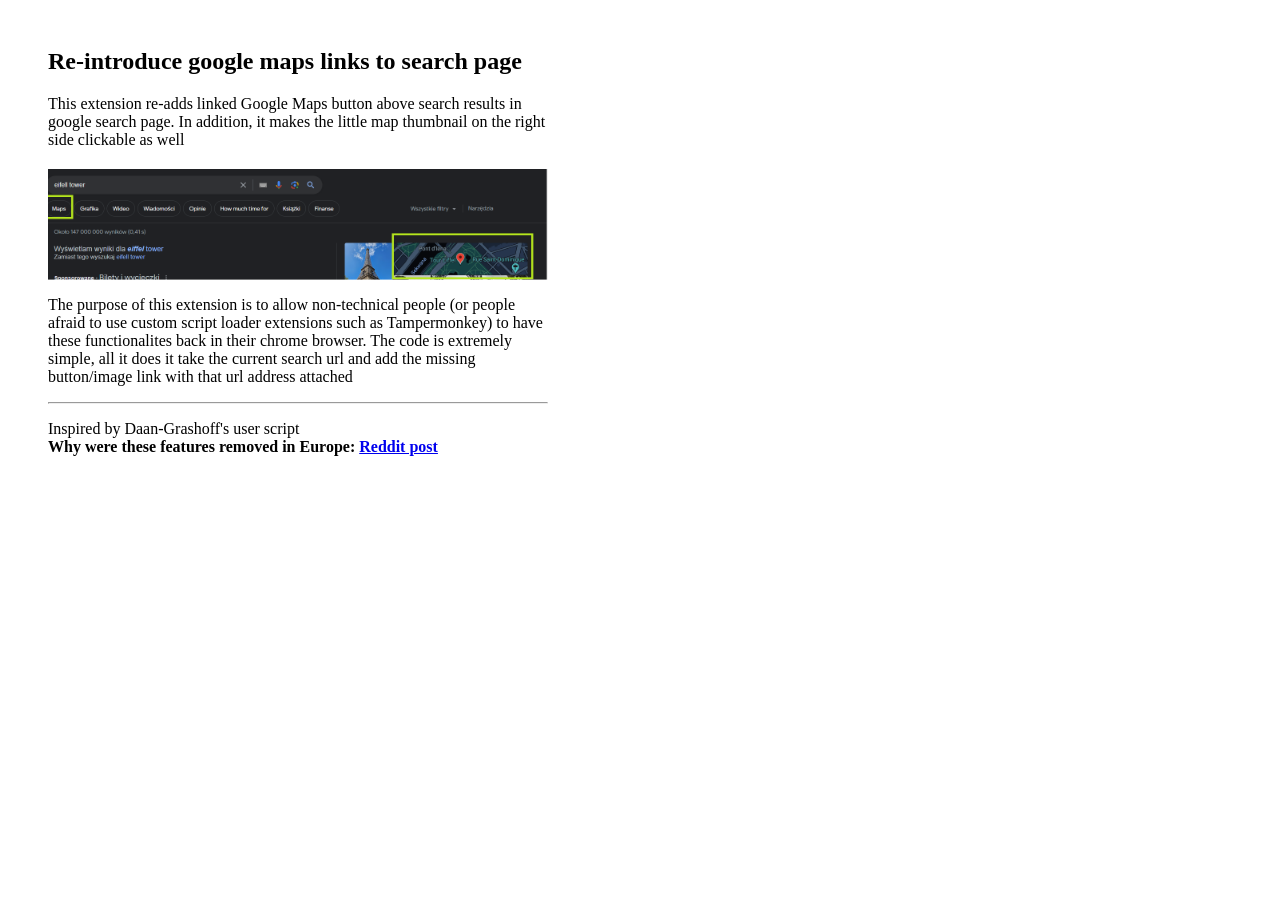
==== index.html @ 6a54eac9 "init" ====
<html>
  <body style="width: 500px; padding: 40px;">
    <h2>Re-introduce google maps links to search page</h2>
    <p>This extension re-adds linked Google Maps button above search results in google search page. In addition, it makes the little map thumbnail on the right side clickable as well
        <img style="margin-top: 20px; width: 100%" src="screenshot1.png" alt="image showing eiffel tower search results with re-added maps UI" />
    </p>
    <p>The purpose of this extension is to allow non-technical people (or people afraid to use custom script loader extensions such as Tampermonkey) to have these functionalites back in their chrome browser. The code is extremely simple, all it does it take the current search url and add the missing button/image link with that url address attached</p>
    <hr />
    <p>
        <div>Inspired by Daan-Grashoff's user script</div>
        <b>Why were these features removed in Europe: <a target="_blank" href="https://www.reddit.com/r/GoogleMaps/comments/19ahfx2/why_doesnt_maps_show_up_under_google_searches/">Reddit post</a></b>
    </p>
  </body>
</html>
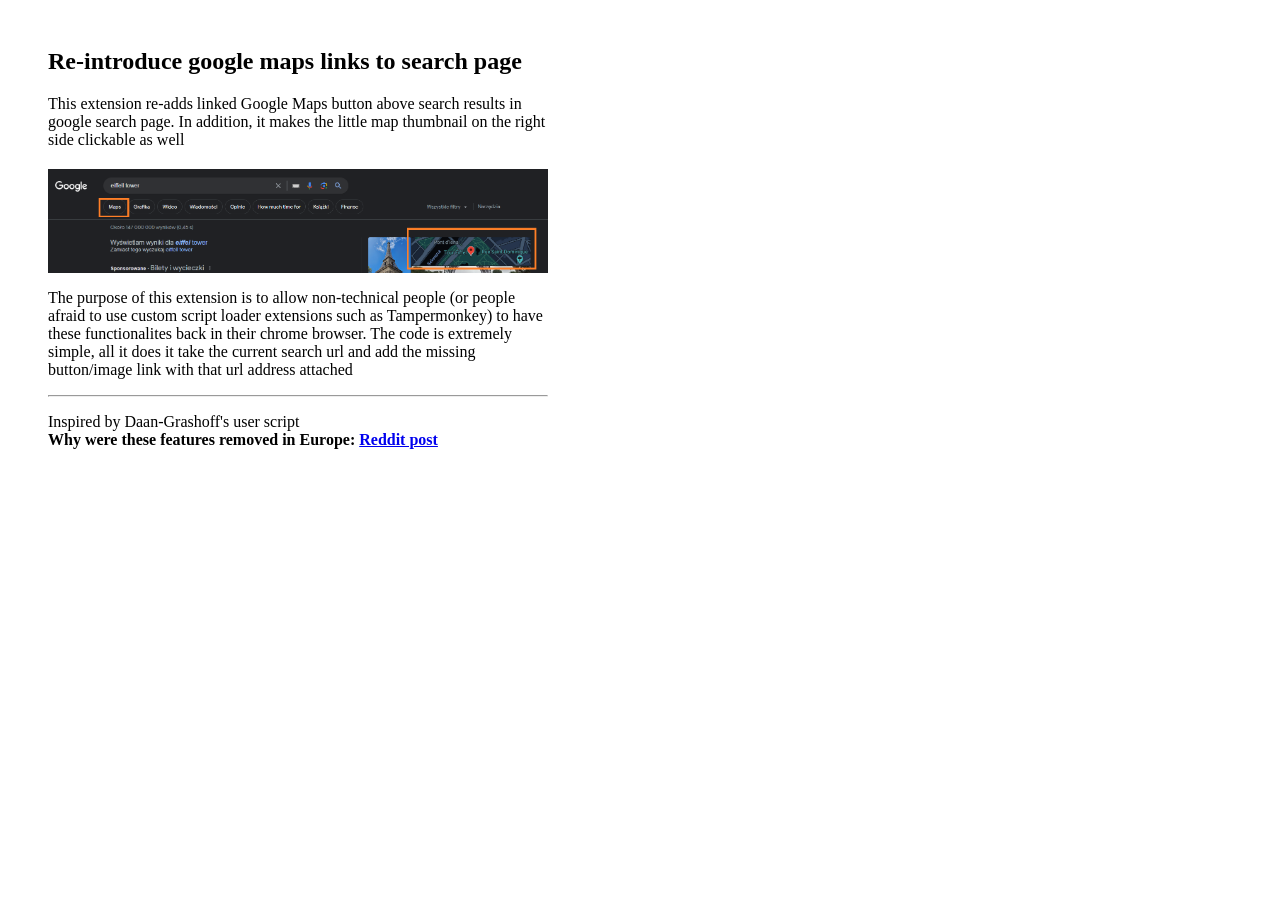
==== commit 65269082: "small fixes, update screenshot" ====
--- a/index.html
+++ b/index.html
@@ -2,7 +2,7 @@
   <body style="width: 500px; padding: 40px;">
     <h2>Re-introduce google maps links to search page</h2>
     <p>This extension re-adds linked Google Maps button above search results in google search page. In addition, it makes the little map thumbnail on the right side clickable as well
-        <img style="margin-top: 20px; width: 100%" src="screenshot1.png" alt="image showing eiffel tower search results with re-added maps UI" />
+        <img style="margin-top: 20px; width: 100%" src="s1.png" alt="image showing eiffel tower search results with re-added maps UI" />
     </p>
     <p>The purpose of this extension is to allow non-technical people (or people afraid to use custom script loader extensions such as Tampermonkey) to have these functionalites back in their chrome browser. The code is extremely simple, all it does it take the current search url and add the missing button/image link with that url address attached</p>
     <hr />
